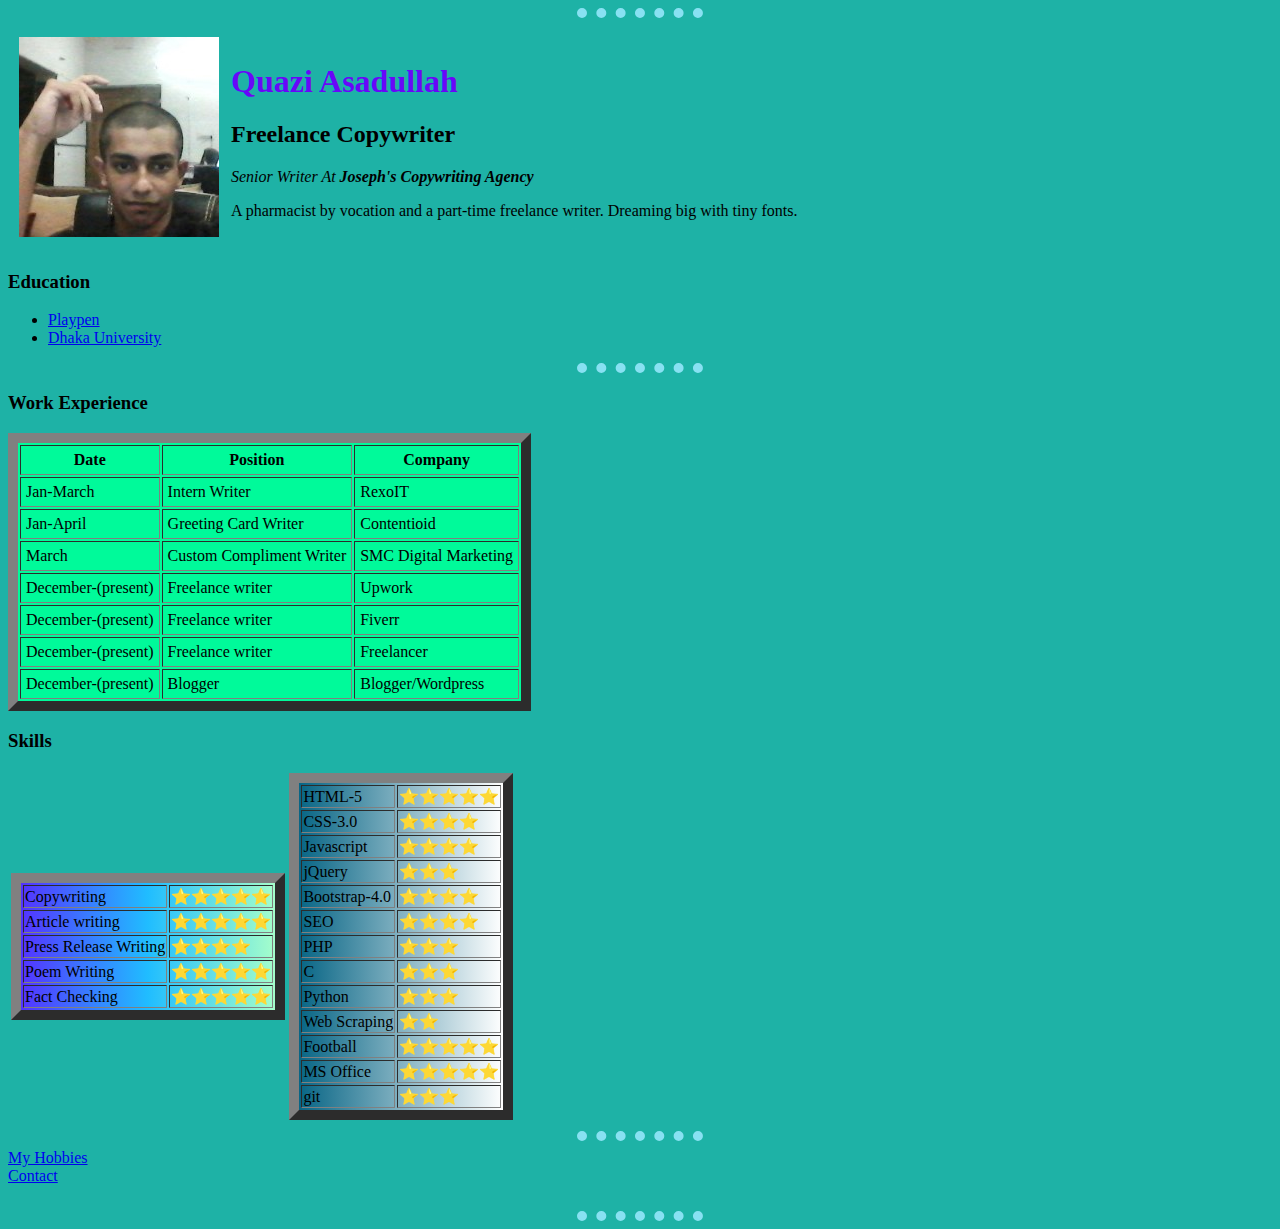
==== index.html @ c084e481 "Update index.html" ====
<!DOCTYPE html>
<html lang="en">

<head>
  <meta charset="UTF-8">
  <meta name="viewport" content="width=device-width, initial-scale=1.0">
  <meta http-equiv="X-UA-Compatible" content="ie=edge">
  <title>Quazi.16</title>
  <link rel="stylesheet" href="css/styles.css">

</head>

<body >
  
  <table cellspacing="10px">

    <tr>
      <td><img src="images/quazi.jpg" alt="Quazi Asad"></td>
      <td>
        <h1>Quazi Asadullah</h1>
        <h2>Freelance Copywriter</h2>
        <!-- so here I am basically writing my name in the h1 tag-->
        <p><em>Senior Writer At <strong>Joseph's Copywriting Agency</strong></em></p>
        <p> A pharmacist by vocation and a part-time freelance writer. Dreaming big with tiny fonts. <p>
      </td>
      <hr>
    </tr>

  </table>


  <h3>Education</h3>
  <ul>
    <li><a href="http://playpen.edu.bd/">Playpen</a></li>
    <li><a href="https://www.du.ac.bd/">Dhaka University</a></li>

  </ul>
  <hr>

<h3>Work Experience</h3>
  <!--<p><b>Jan-March Intern Writer RexoIT</b></p>-->
  <table border="10px" ; bgcolor="mediumspringgreen" ; cellpadding="5">
    <thead>
      <tr>
        <th>Date</th>


        <th>Position</th>
        <th>Company</th>
      </tr>
    </thead>
    <tbody>
      <tr>
        <td>Jan-March</td>
        <td>Intern Writer</td>
        <td>RexoIT</td>
      </tr>
      <tr>
        <td>Jan-April</td>
        <td>Greeting Card Writer</td>
        <td>Contentioid</td>
      </tr>
      <tr>
        <td>March</td>
        <td>Custom Compliment Writer</td>
        <td>SMC Digital Marketing</td>
      </tr>
      <tr>
        <td>December-(present)</td>
        <td>Freelance writer</td>
        <td>Upwork</td>
      </tr>

      <tr>
        <td>December-(present)</td>
        <td>Freelance writer</td>
        <td>Fiverr</td>
      </tr>


      <tr>
        <td>December-(present)</td>
        <td>Freelance writer</td>
        <td>Freelancer</td>
      </tr>

      <tr>
        <td>December-(present)</td>
        <td>Blogger</td>
        <td>Blogger/Wordpress</td>
      </tr>
    </tbody>


    <tbody>

    </tbody>
    <tfoot>

    </tfoot>


  </table>

  <h3>Skills </h3>


<table>
<tr>
  <td><table style="background: linear-gradient(to right, rgb(84, 51, 255), rgb(32, 189, 255), rgb(165, 254, 203));" border="10">

    <tr>
      <td>Copywriting</td>
      <td>⭐⭐⭐⭐⭐</td>
    </tr>

    <tr>
      <td>
        Article writing
      </td>
      <td>⭐⭐⭐⭐⭐</td>
    </tr>
    <tr>
      <td>Press Release Writing</td>
      <td>⭐⭐⭐⭐</td>
    </tr>

    <tr>
      <td>Poem Writing</td>
      <td>⭐⭐⭐⭐⭐</td>
    </tr>
    <tr>
      <td>Fact Checking</td>
      <td>⭐⭐⭐⭐⭐</td>
    </tr>


  </table></td>



  <td><table style="background: linear-gradient(to right, rgb(7, 101, 133), rgb(255, 255, 255));" border=10>
      <tr>
        <td>HTML-5</td>
        <td>⭐⭐⭐⭐⭐</td>
      </tr>
      <tr>
        <td>CSS-3.0</td>
        <td>⭐⭐⭐⭐</td>
      </tr>

      <tr>
        <td>Javascript</td>
        <td>⭐⭐⭐⭐</td>
      </tr>

                              <tr>
                                <td>jQuery</td>
                                <td>⭐⭐⭐</td>

                              </tr>

                        <tr>
                          <td>Bootstrap-4.0</td>
                          <td>⭐⭐⭐⭐</td>

                        </tr>
      <tr>
        <td>SEO</td>
        <td>⭐⭐⭐⭐</td>
      </tr>


          <tr>
            <td>PHP</td>
            <td>⭐⭐⭐</td>
          </tr>

              <tr>
                <td>C</td>
                <td>⭐⭐⭐</td>
              </tr>


                  <tr>
                    <td>Python</td>
                    <td>⭐⭐⭐</td>
                  </tr>
                  <tr>
                    <td>Web Scraping</td>
                    <td>⭐⭐</td>
                  </tr>

                  <tr>
                    <td>Football</td>
                    <td>⭐⭐⭐⭐⭐</td>
                  </tr>
                  <tr>
                    <td>MS Office</td>
                    <td>⭐⭐⭐⭐⭐</td>
                  </tr>
                  <tr>
                    <td>git</td>
                    <td>⭐⭐⭐</td>
                  </tr>

    </table></td>
</tr>

</table>






  <!--<table border="10">

    <tr>
      <td>Copywriting</td>
      <td>⭐⭐⭐⭐⭐</td>
    </tr>

    <tr>
      <td>
        Article writing
      </td>
      <td>⭐⭐⭐⭐⭐</td>
    </tr>
    <tr>
      <td>Press Release Writing</td>
      <td>⭐⭐⭐⭐</td>
    </tr>

    <tr>
      <td>Poem Writing</td>
      <td>⭐⭐⭐⭐⭐</td>
    </tr>-->

<!--<table>
    <tr>
      <td>HTML-5</td>
      <td>⭐⭐⭐⭐⭐</td>
    </tr>

    <tr>
      <td>SEO</td>
      <td>⭐⭐⭐⭐</td>
    </tr>


        <tr>
          <td>PHP</td>
          <td>⭐⭐⭐</td>
        </tr>

            <tr>
              <td>C</td>
              <td>⭐⭐⭐</td>
            </tr>


                <tr>
                  <td>Python</td>
                  <td>⭐⭐⭐⭐</td>
                </tr>
                <tr>
                  <td>Web Scraping</td>
                  <td>⭐⭐</td>
                </tr>
                <tr>
                  <td>Research</td>
                  <td>⭐⭐⭐⭐</td>
                </tr>

                <tr>
                  <td>Football</td>
                  <td>⭐⭐⭐⭐⭐</td>
                </tr>
                <tr>
                  <td>MS Office</td>
                  <td>⭐⭐⭐⭐⭐</td>
                </tr>
                <tr>
                  <td>git</td>
                  <td>⭐⭐⭐</td>
                </tr>


  </table>-->


<hr>
    <a href="hobbies.html">My Hobbies</a>

  <a href="contact.html"><br>Contact</a>
  <br>
  <br>

  <hr>


</body>


</html>
---- css/styles.css ----
h1{
color: #6807f9;
}

hr{
 background-color:none ;
 border-style: none;
 border-top-style: dotted;
 border-color: #88e1f2;

 border-width: 10px;
 width: 10%;
}

body{
  background-color: #1eb2a6;
}
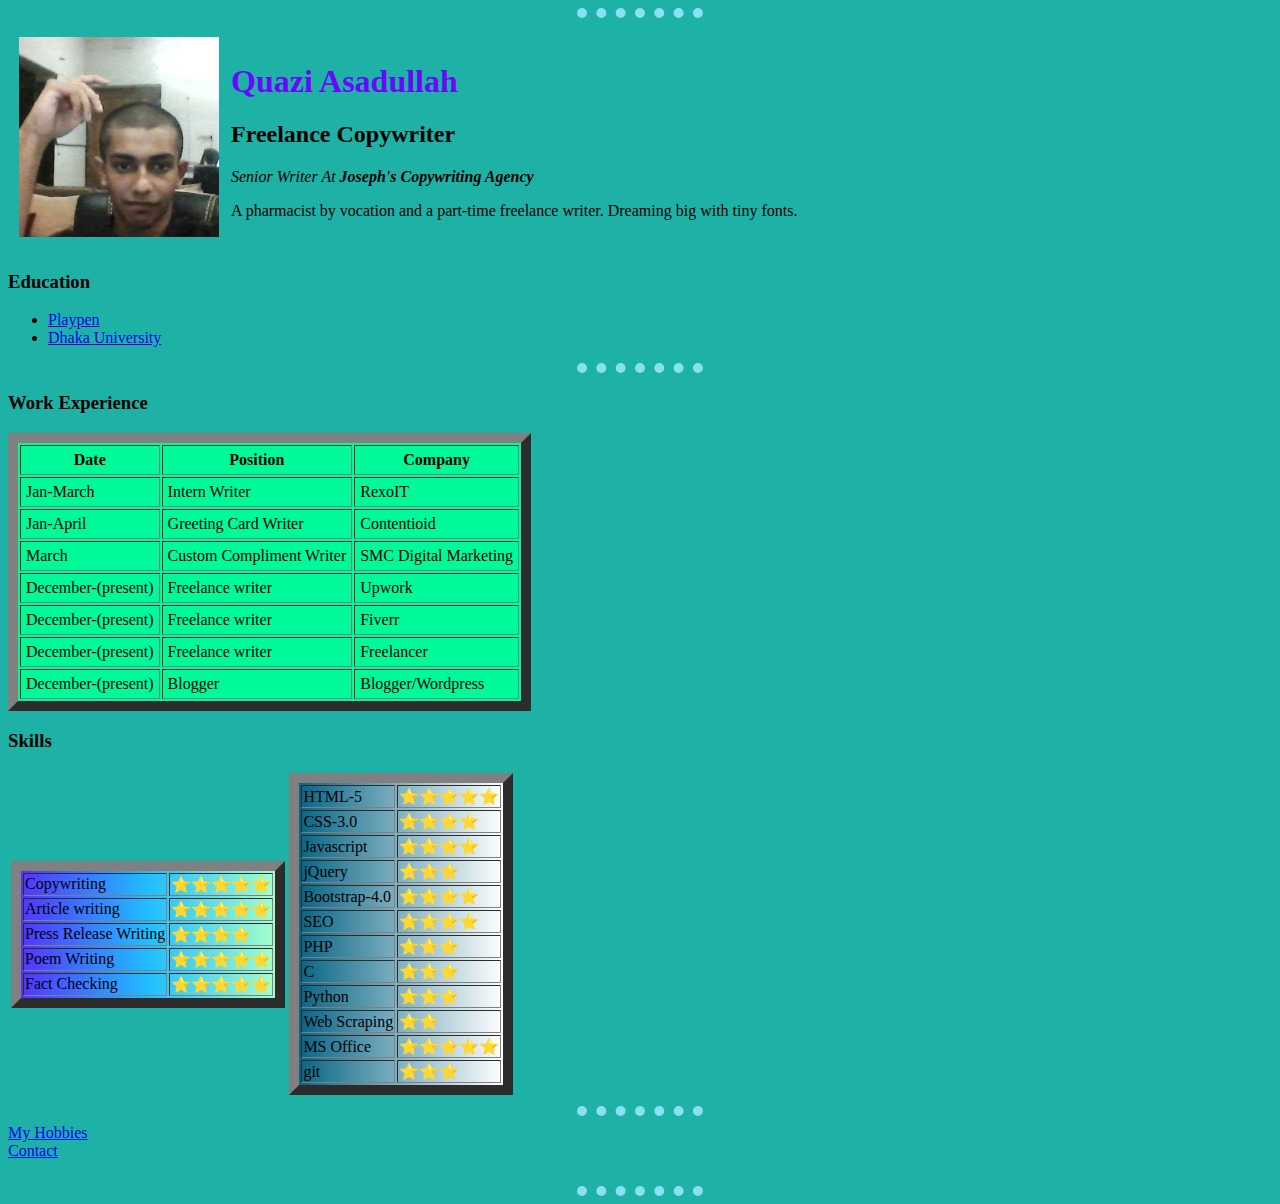
==== commit 9379b553: "Update index.html" ====
--- a/index.html
+++ b/index.html
@@ -191,10 +191,7 @@
                     <td>⭐⭐</td>
                   </tr>
 
-                  <tr>
-                    <td>Football</td>
-                    <td>⭐⭐⭐⭐⭐</td>
-                  </tr>
+               
                   <tr>
                     <td>MS Office</td>
                     <td>⭐⭐⭐⭐⭐</td>
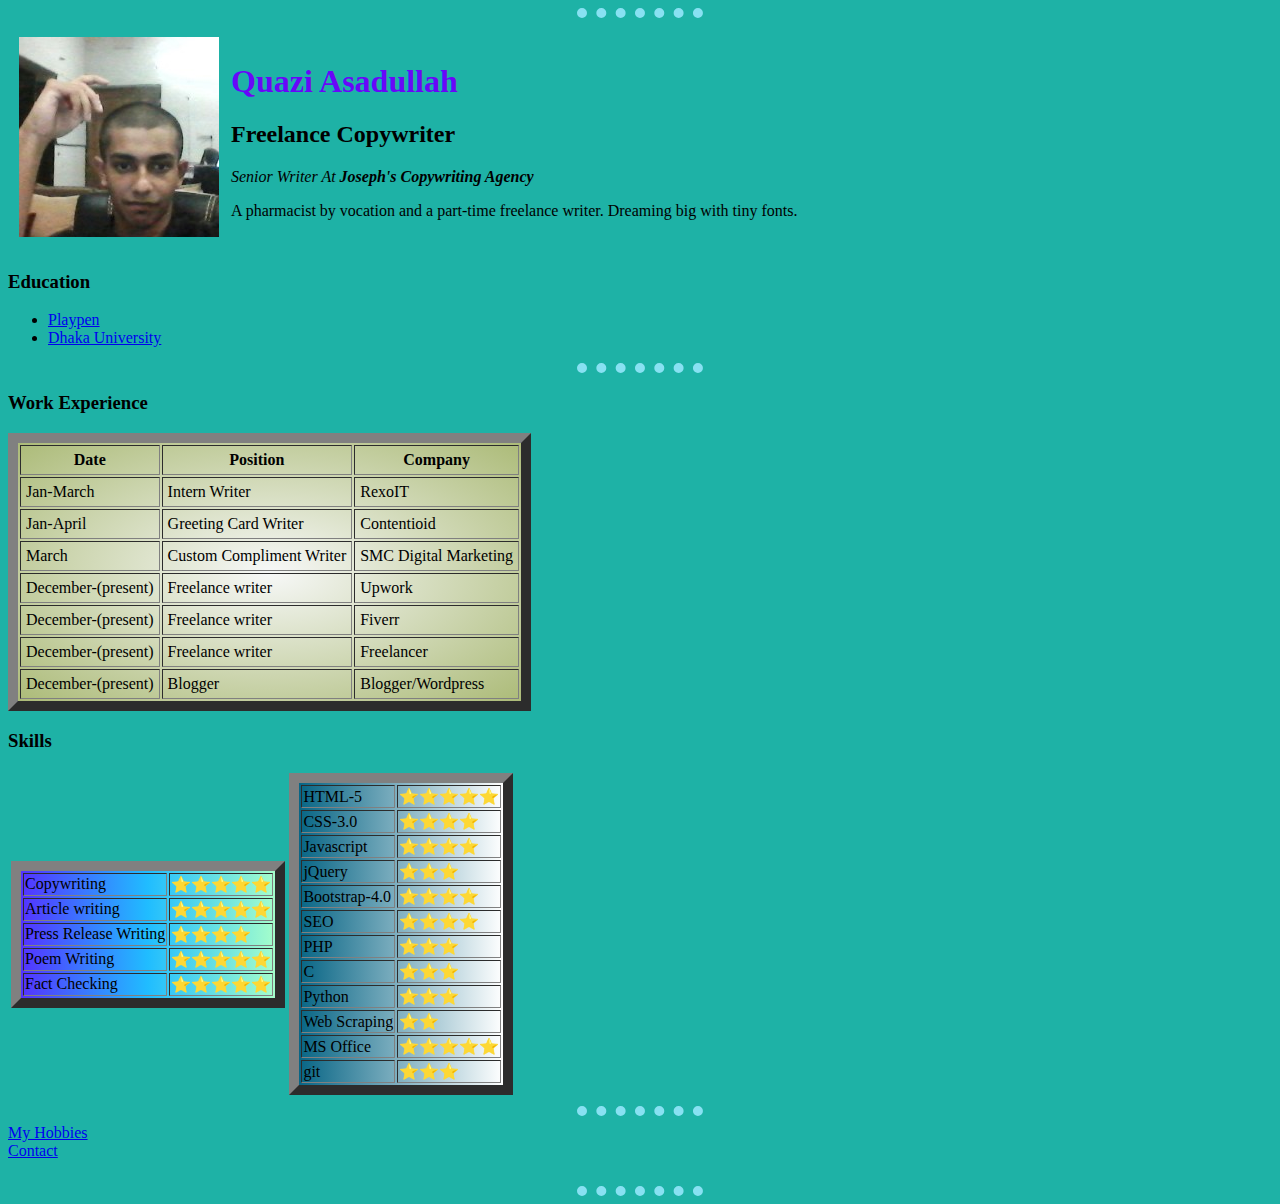
==== commit 61d91f25: "Update index.html" ====
--- a/index.html
+++ b/index.html
@@ -38,8 +38,8 @@
   <hr>
 
 <h3>Work Experience</h3>
-  <!--<p><b>Jan-March Intern Writer RexoIT</b></p>-->
-  <table border="10px" ; bgcolor="mediumspringgreen" ; cellpadding="5">
+  <!--<p><b>Jan-March Intern Writer RexoIT</b></p>--> <!--bgcolor="mediumspringgreen" ;-->
+  <table style="background: radial-gradient( rgb(247, 248, 248), rgb(172, 187, 120));"border="10px" ;  cellpadding="5">
     <thead>
       <tr>
         <th>Date</th>
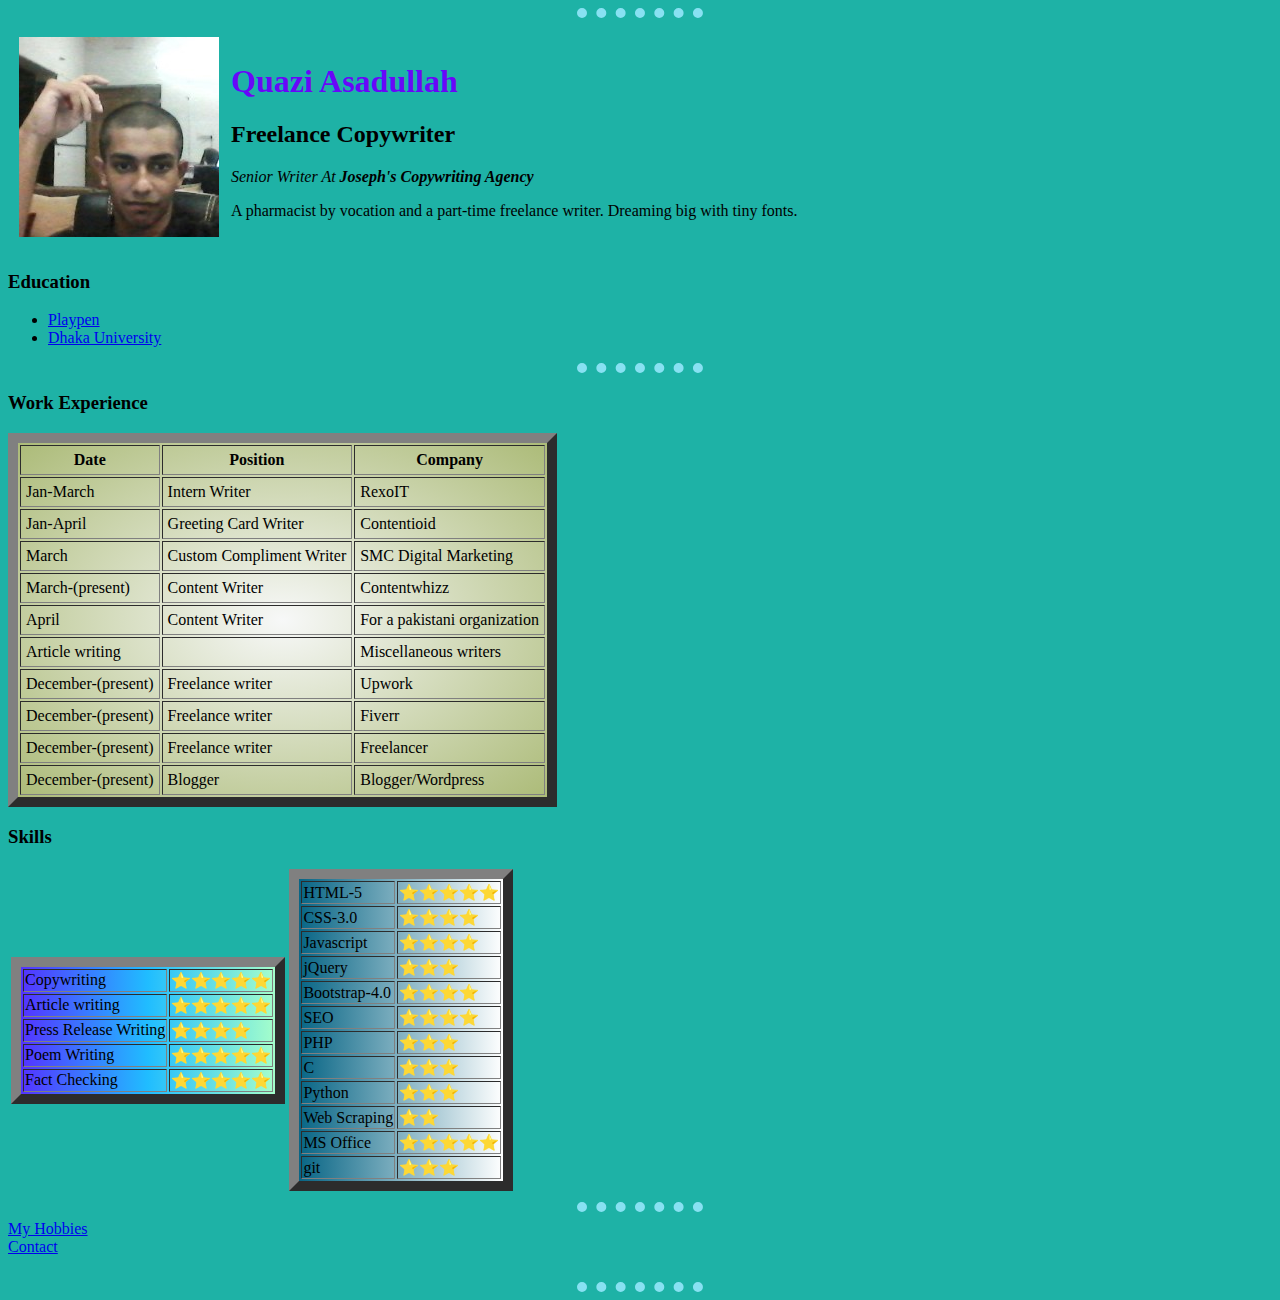
==== commit df7f8dd3: "Update index.html" ====
--- a/index.html
+++ b/index.html
@@ -66,6 +66,23 @@
         <td>SMC Digital Marketing</td>
       </tr>
       <tr>
+        <td>March-(present)</td>
+        <td>Content Writer</td>
+        <td>Contentwhizz</td>                
+      </tr>
+      
+      
+      <tr>
+        <td>April</td>
+        <td>Content Writer</td>
+        <td>For a pakistani organization</td>                
+      </tr>
+      
+      <tr>
+        <td> Article writing<td>
+        
+        <td> Miscellaneous writers </td>
+      <tr>
         <td>December-(present)</td>
         <td>Freelance writer</td>
         <td>Upwork</td>
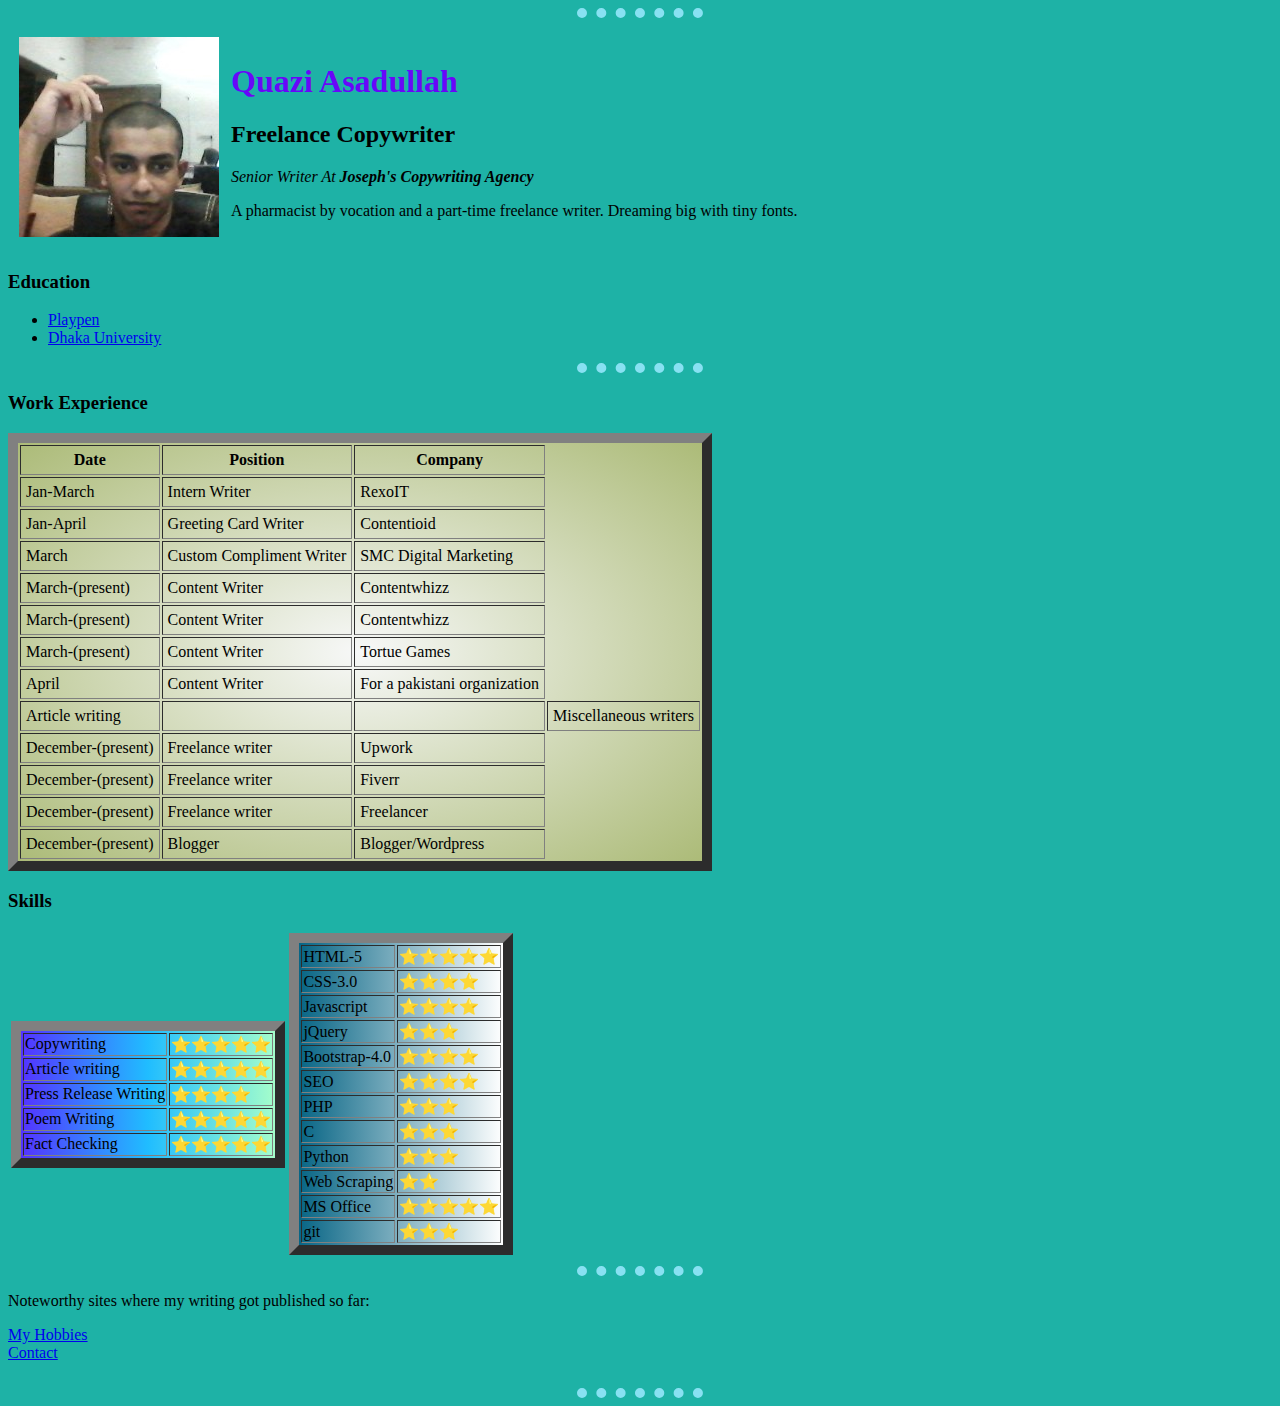
==== commit 1a26b150: "Update index.html" ====
--- a/index.html
+++ b/index.html
@@ -71,8 +71,16 @@
         <td>Contentwhizz</td>                
       </tr>
       
-      
-      <tr>
+      <tr>
+        <td>March-(present)</td>
+        <td>Content Writer</td>
+        <td>Contentwhizz</td>                
+      </tr>
+      <tr>
+      <td>March-(present)</td>
+        <td>Content Writer</td>
+        <td>Tortue Games</td>                
+      </tr>
         <td>April</td>
         <td>Content Writer</td>
         <td>For a pakistani organization</td>                
@@ -80,7 +88,7 @@
       
       <tr>
         <td> Article writing<td>
-        
+        <td>
         <td> Miscellaneous writers </td>
       <tr>
         <td>December-(present)</td>
@@ -305,6 +313,10 @@
 
 
 <hr>
+
+<p> Noteworthy sites where my writing got published so far:</p>
+ 
+  
     <a href="hobbies.html">My Hobbies</a>
 
   <a href="contact.html"><br>Contact</a>
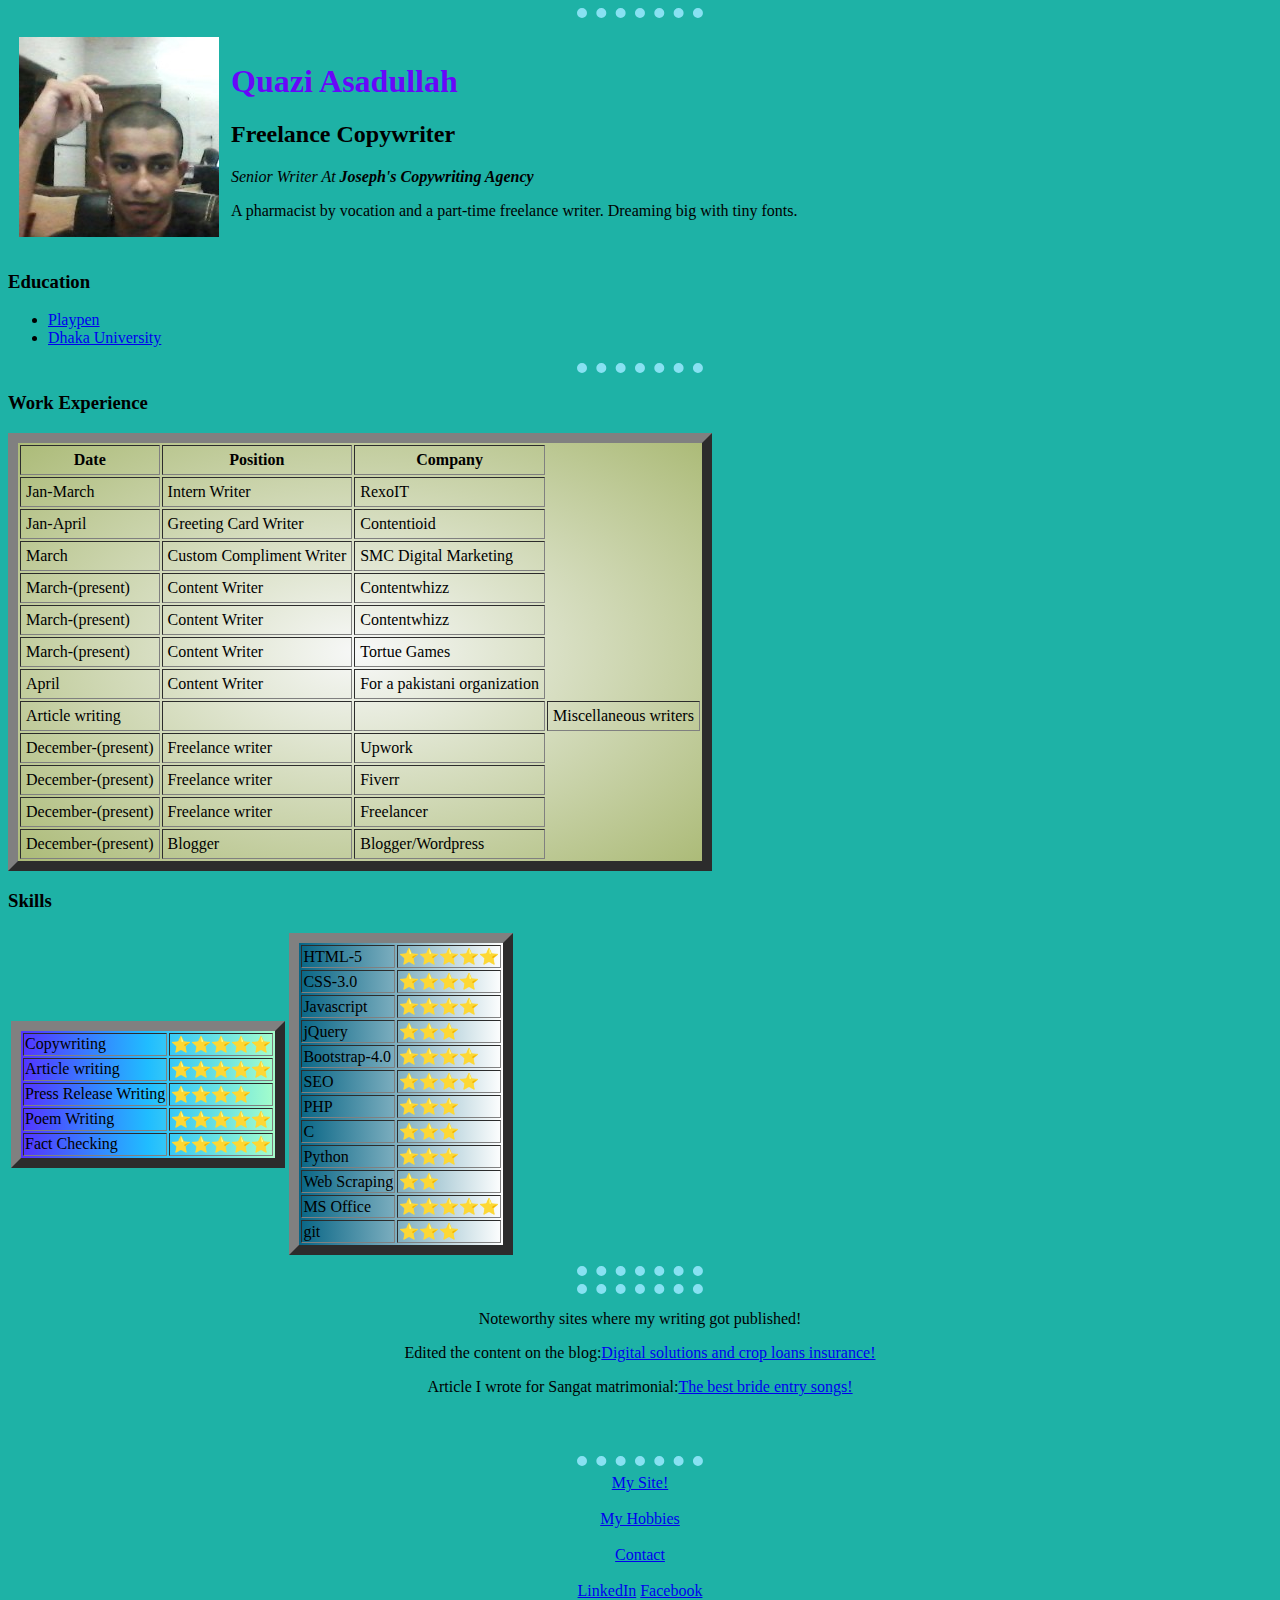
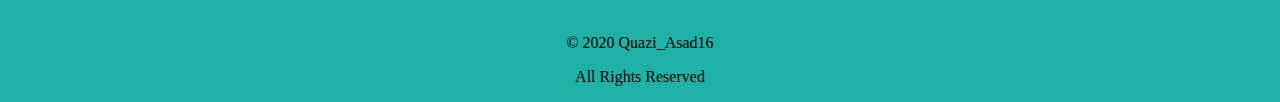
==== commit 9c5e977f: "Update index.html" ====
--- a/index.html
+++ b/index.html
@@ -314,16 +314,60 @@
 
 <hr>
 
-<p> Noteworthy sites where my writing got published so far:</p>
- 
-  
-    <a href="hobbies.html">My Hobbies</a>
-
+<hr>
+<center><p>Noteworthy sites where my writing got published!</p>
+
+<p>Edited the content on the blog:<a href="https://www.sourcetrace.com/blog/digital-solutions-can-help-crop-loans-crop-insurance/">Digital solutions and crop loans insurance!</a></p>
+
+
+<p>Article I wrote for Sangat matrimonial:<a href="http://blog.sangatmatrimonial.org/the-best-bride-entry-songs/">The best bride entry songs!</a> </p>
+</center>
+
+
+
+<br>
+<br>
+<hr>
+
+<center>
+  <a href="https://quazi16.github.io/Quazi-Yousuf-Asadullah/">My Site!</a>
+  
+
+</center>
+<br>
+
+    <center>
+      <a href="hobbies.html">My Hobbies</a>
+
+    </center>
+
+<center>
   <a href="contact.html"><br>Contact</a>
+</center>
+
   <br>
+  <center>
+    <a class="footer-link" href="https://www.linkedin.com/in/quazi-yousuf-asadullah-49b34a167/">LinkedIn</a>
+      <a class="footer-link" href="https://www.facebook.com/quazi.asad">Facebook</a>     
+  </center>
+
   <br>
-
-  <hr>
+  
+  </div>
+
+
+
+  <div class="bottom-container">
+  
+
+    <center><p>© 2020 Quazi_Asad16</p>
+    <p>All Rights Reserved</p></center>
+  </div>
+
+  
+
+
+
 
 
 </body>
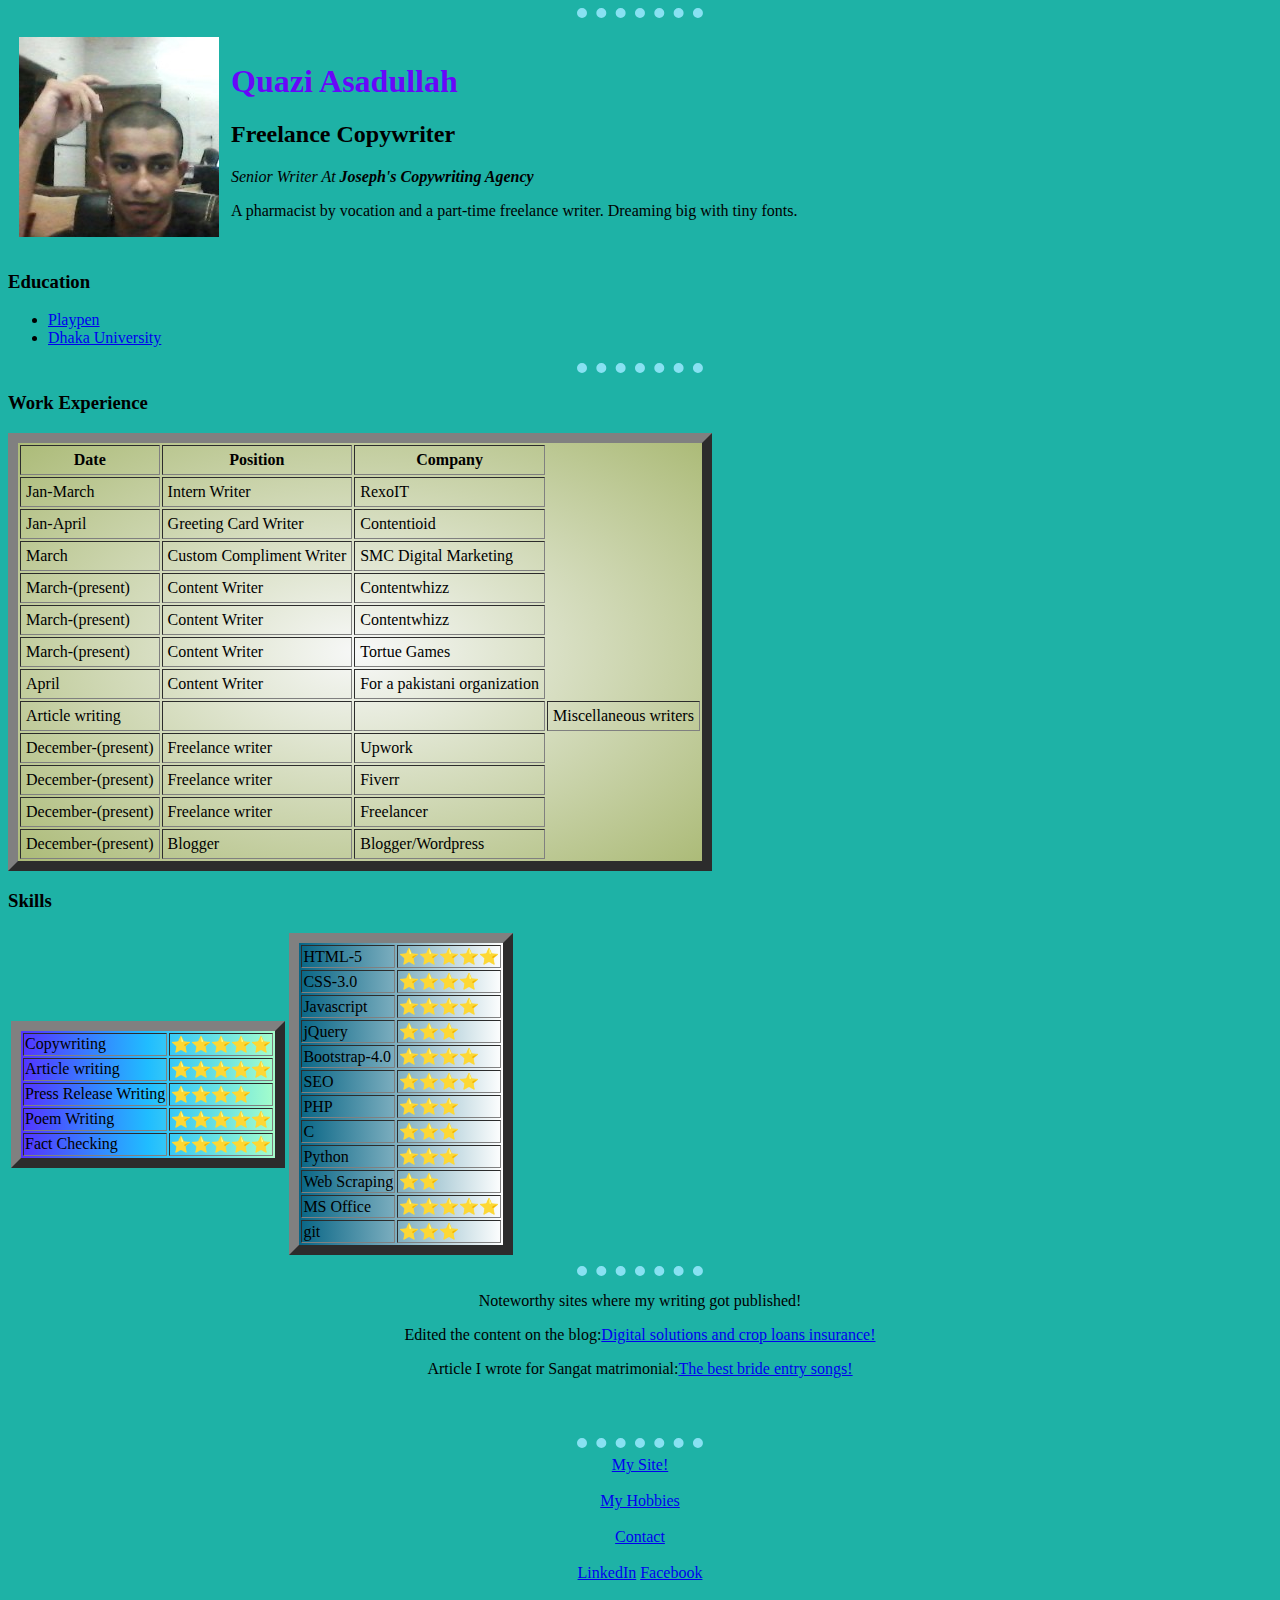
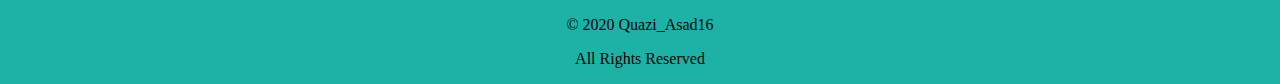
==== commit d980d27b: "Update index.html" ====
--- a/index.html
+++ b/index.html
@@ -314,7 +314,7 @@
 
 <hr>
 
-<hr>
+
 <center><p>Noteworthy sites where my writing got published!</p>
 
 <p>Edited the content on the blog:<a href="https://www.sourcetrace.com/blog/digital-solutions-can-help-crop-loans-crop-insurance/">Digital solutions and crop loans insurance!</a></p>
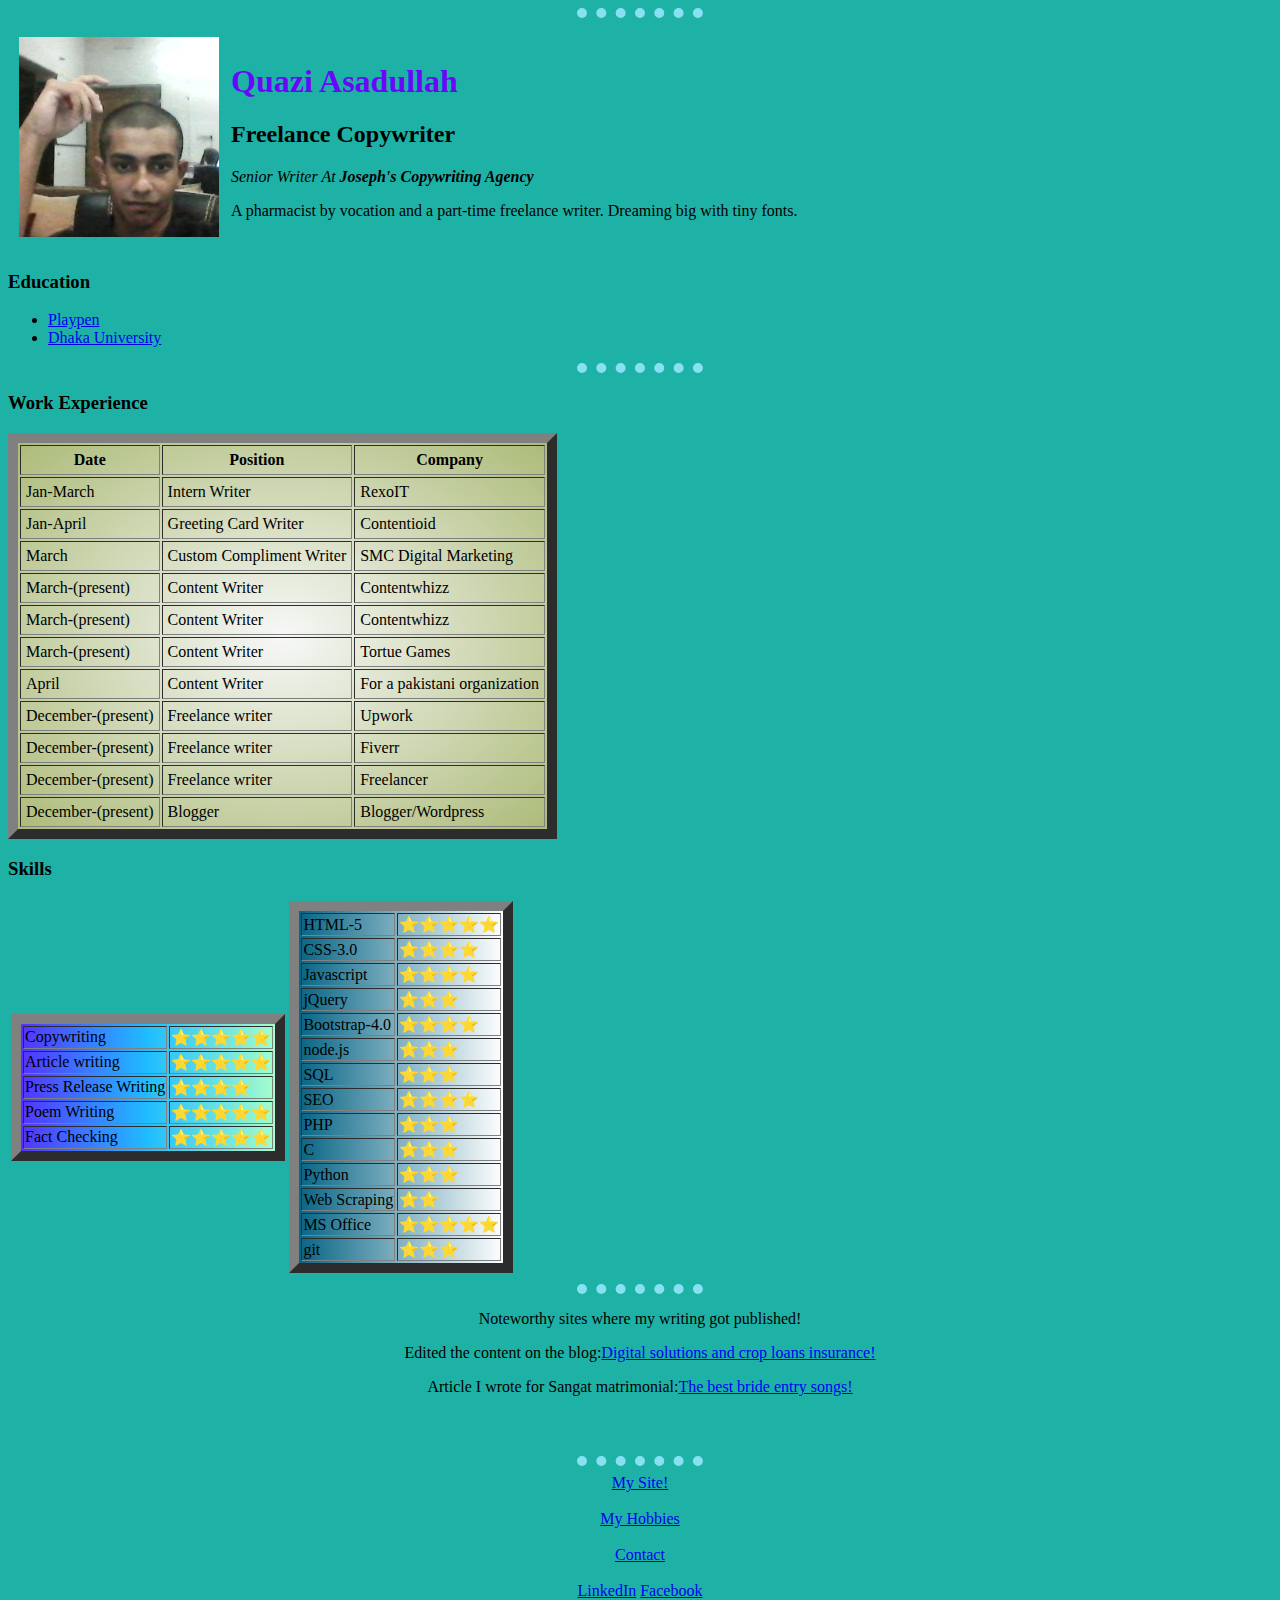
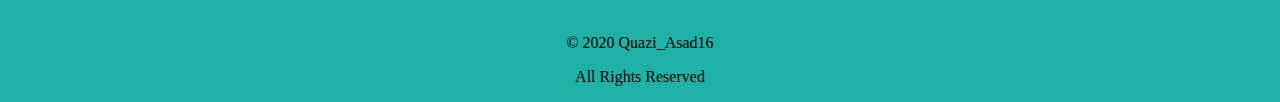
==== commit 2292747b: "Update index.html" ====
--- a/index.html
+++ b/index.html
@@ -85,11 +85,6 @@
         <td>Content Writer</td>
         <td>For a pakistani organization</td>                
       </tr>
-      
-      <tr>
-        <td> Article writing<td>
-        <td>
-        <td> Miscellaneous writers </td>
       <tr>
         <td>December-(present)</td>
         <td>Freelance writer</td>
@@ -190,7 +185,21 @@
                           <td>⭐⭐⭐⭐</td>
 
                         </tr>
-      <tr>
+      
+              <tr>
+                <td>node.js</td>
+                <td>⭐⭐⭐</td>
+              </tr>
+    
+              <tr>
+                <td>SQL</td>
+                <td>⭐⭐⭐</td>
+    </tr>
+    
+    
+    
+    
+    <tr>
         <td>SEO</td>
         <td>⭐⭐⭐⭐</td>
       </tr>
